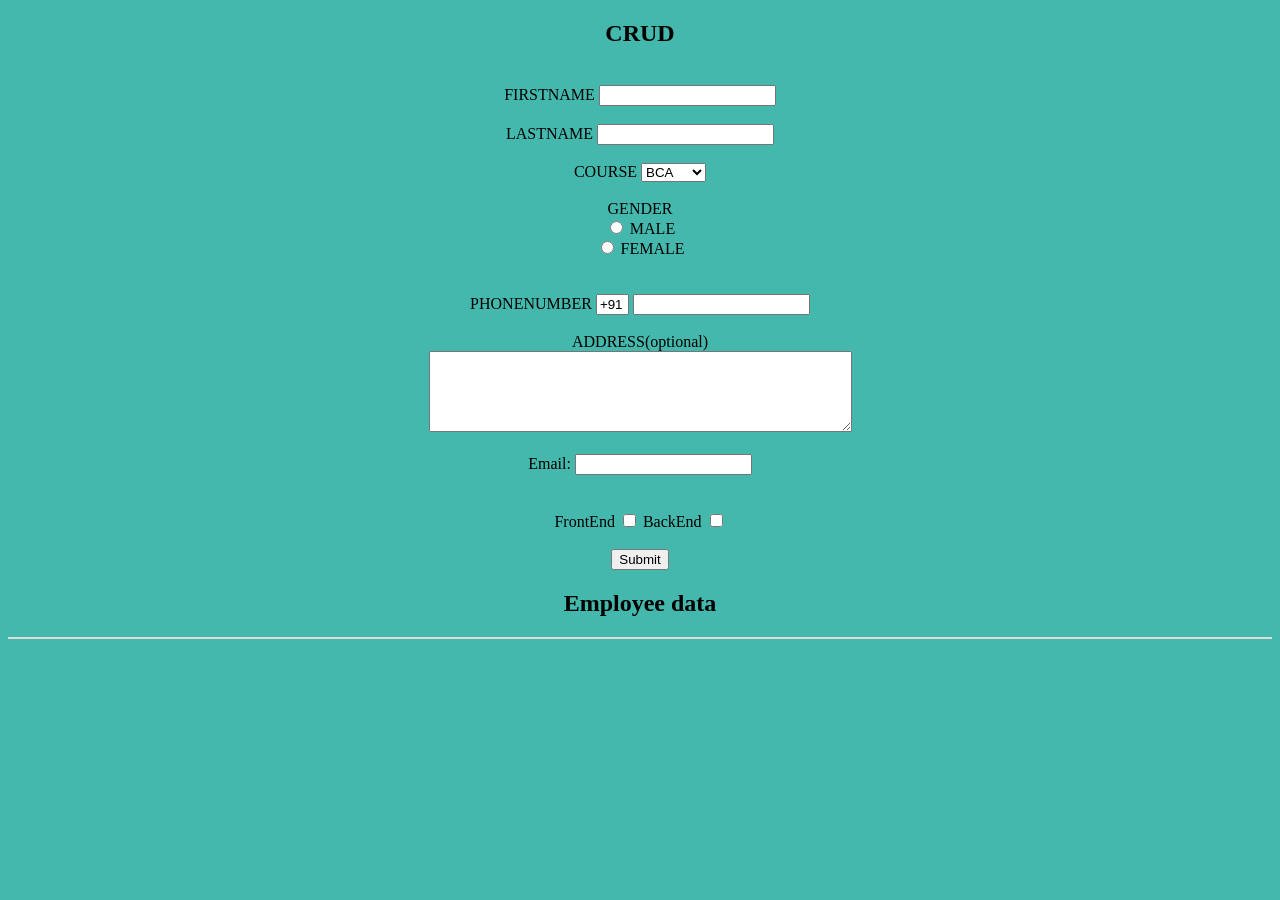
==== CRUD/index.html @ a9b4e3b8 "Add files via upload" ====
<!DOCTYPE html>
<html>  
<head>   
<title>CRUD</title>  
<meta charset="utf-8">
<meta name="viewport" content="width=device-width, initial-scale=1">
<link rel="stylesheet" href="CSS/STYLE.CSS">
<script src="JS/script.js"></script>
</head>  
<body bgcolor="pink">  
    <h2>CRUD</h2>
<br>  
<form id="myForm">  
<label> FIRSTNAME</label>         
<input type="text" name="firstname" size="20" id="firstname" required/><span id="firstspan"></span> <br> <br>  
<label>LASTNAME </label>     
<input type="text" name="lastname" size="20" id="lastname" required/><span id="lastspan"></span> <br> <br>  
<label>   
COURSE  
</label>   
<select id="course">    
<option value="BCA">BCA</option>  
<option value="BBA">BBA</option>  
<option value="BTech">B.Tech</option>  
<option value="MBA">MBA</option>  
<option value="MCA">MCA</option>  
<option value="MTech">M.Tech</option>  
</select>  
  <span id="coursespan"></span>
<br>  
<br>  
<label>   
GENDER  
</label><span id="genderspan"></span><br>  
<input type="radio" id="male" name="gender" value="MALE"> MALE <br>  
<input type="radio" id="female" name="gender" value="FEMALE"/> FEMALE <br>  
<br>  
<br>  
<label>   
PHONENUMBER
</label>  
<input type="text" name="country code"  value="+91" size="2" class="heights"/>   
<input type="number" id="phonenumber" size="10"/> <span id="phonespan"></span><br> <br> 
<label> 
ADDRESS(optional)
</label>  
<span id="addressspan"></span>
<br>  
<textarea cols="50" rows="5" id="address" name="address" value="address">  
</textarea>  
<br> <br>  
<label>
Email:  
</label>
<input type="email" id="email" class="heights"/><span id="emailspan"></span>
 <br>    
<br> <br> 
<label> 
FrontEnd
</label>
<input type="checkbox" id="frontend" value="frontend">
BackEnd
<input type="checkbox" id="backend" value="backend"><span id="developerspan"></span>
<br><br>
<center>
<input type="button" value="Submit" id="submitbtn" onclick="myFunction()"/>  
</center>
<center>
<button type="button" value="" onclick="myUpdate()" id="updatebtn" hidden />UPDATE</button>
</center> 
<h2>Employee data</h2>
<table id="myTable">
</table>
</form>  
</body>  
</html>
---- CRUD/CSS/STYLE.CSS ----
body
{
   text-align:center;
   background-color:RGB(68, 184, 172);
}
table{
   width:100%;
   border: 1px solid #ddd;
    }
th,td{
    text-align: left;
}
span
{
  color:red;
}
tr:nth-child(even) {background-color:RGB(136, 176, 75);}
tr:nth-child(odd) {background-color:#ff6f61;}
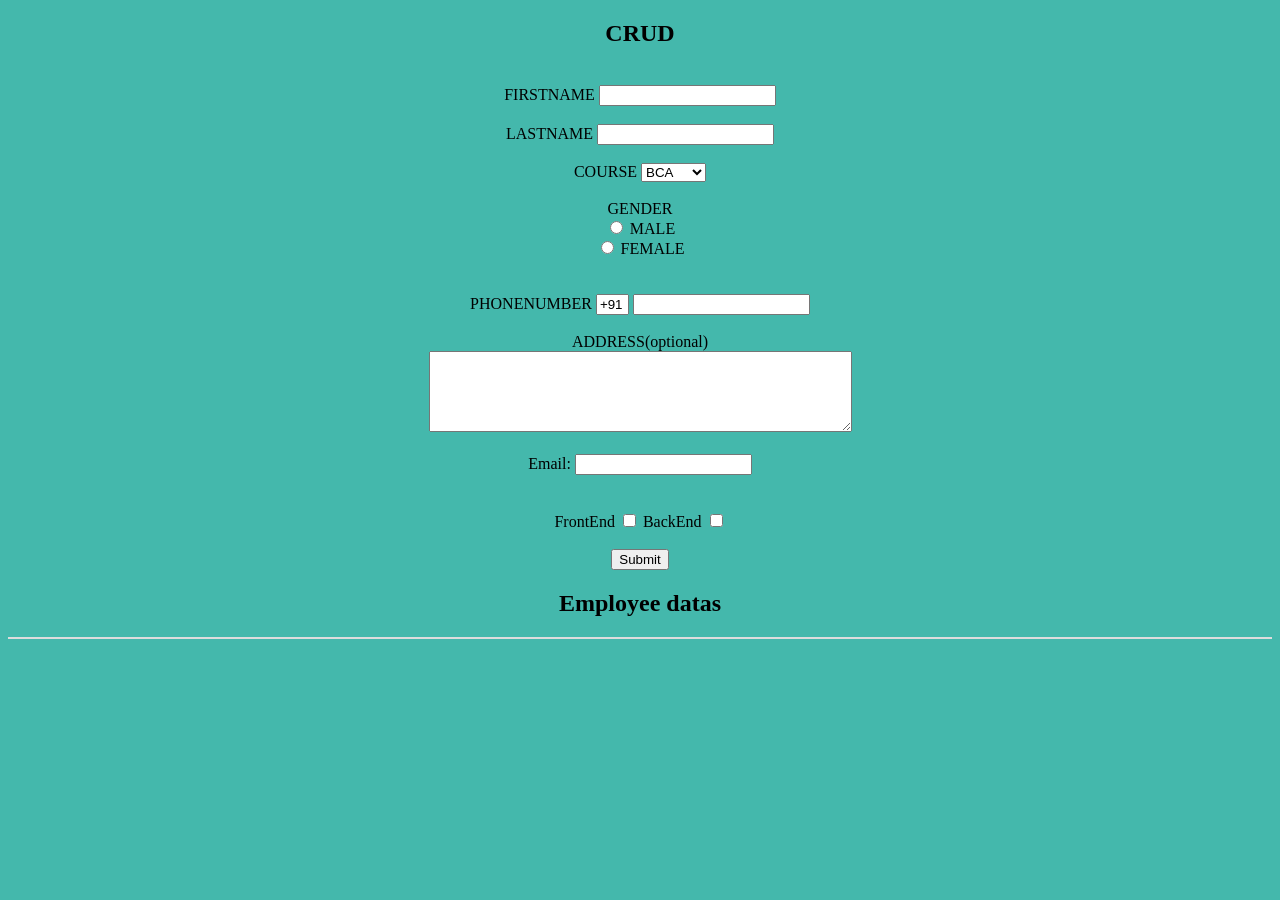
==== commit ef4b9474: "Update index.html" ====
--- a/CRUD/index.html
+++ b/CRUD/index.html
@@ -1,5 +1,5 @@
 <!DOCTYPE html>
-<html>  
+<html lang="en">  
 <head>   
 <title>CRUD</title>  
 <meta charset="utf-8">
@@ -62,13 +62,9 @@
 BackEnd
 <input type="checkbox" id="backend" value="backend"><span id="developerspan"></span>
 <br><br>
-<center>
 <input type="button" value="Submit" id="submitbtn" onclick="myFunction()"/>  
-</center>
-<center>
 <button type="button" value="" onclick="myUpdate()" id="updatebtn" hidden />UPDATE</button>
-</center> 
-<h2>Employee data</h2>
+<h2>Employee datas</h2>
 <table id="myTable">
 </table>
 </form>  
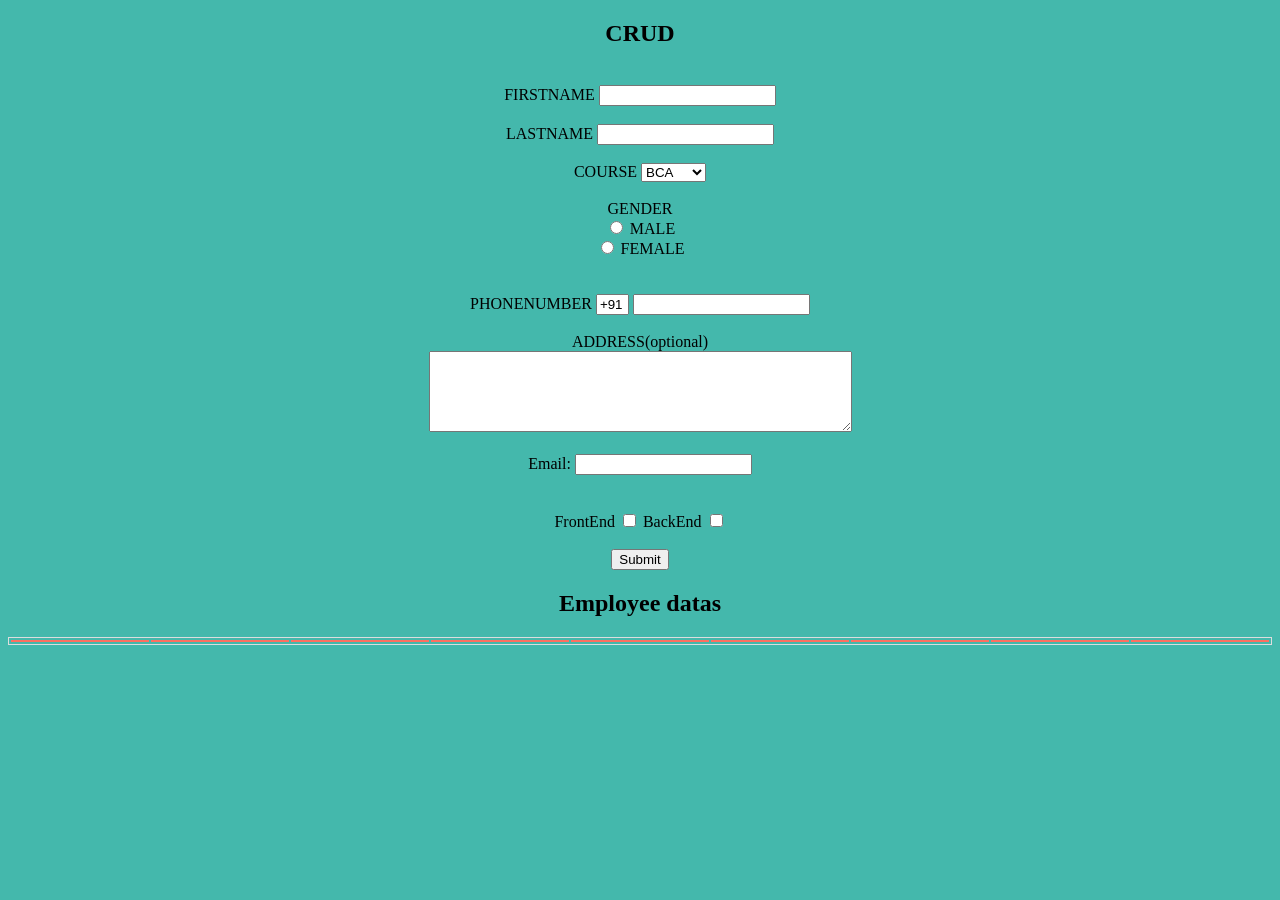
==== commit bc3c9457: "Update index.html" ====
--- a/CRUD/index.html
+++ b/CRUD/index.html
@@ -7,7 +7,7 @@
 <link rel="stylesheet" href="CSS/STYLE.CSS">
 <script src="JS/script.js"></script>
 </head>  
-<body bgcolor="pink">  
+<body>  
     <h2>CRUD</h2>
 <br>  
 <form id="myForm">  
@@ -66,6 +66,19 @@
 <button type="button" value="" onclick="myUpdate()" id="updatebtn" hidden />UPDATE</button>
 <h2>Employee datas</h2>
 <table id="myTable">
+  <caption></caption>
+  <tr>
+  <th></th>
+  <th></th>
+  <th></th>
+  <th></th>
+  <th></th>
+  <th></th>
+  <th></th>
+  <th></th>
+  <th></th>
+  </tr>
+
 </table>
 </form>  
 </body>  
